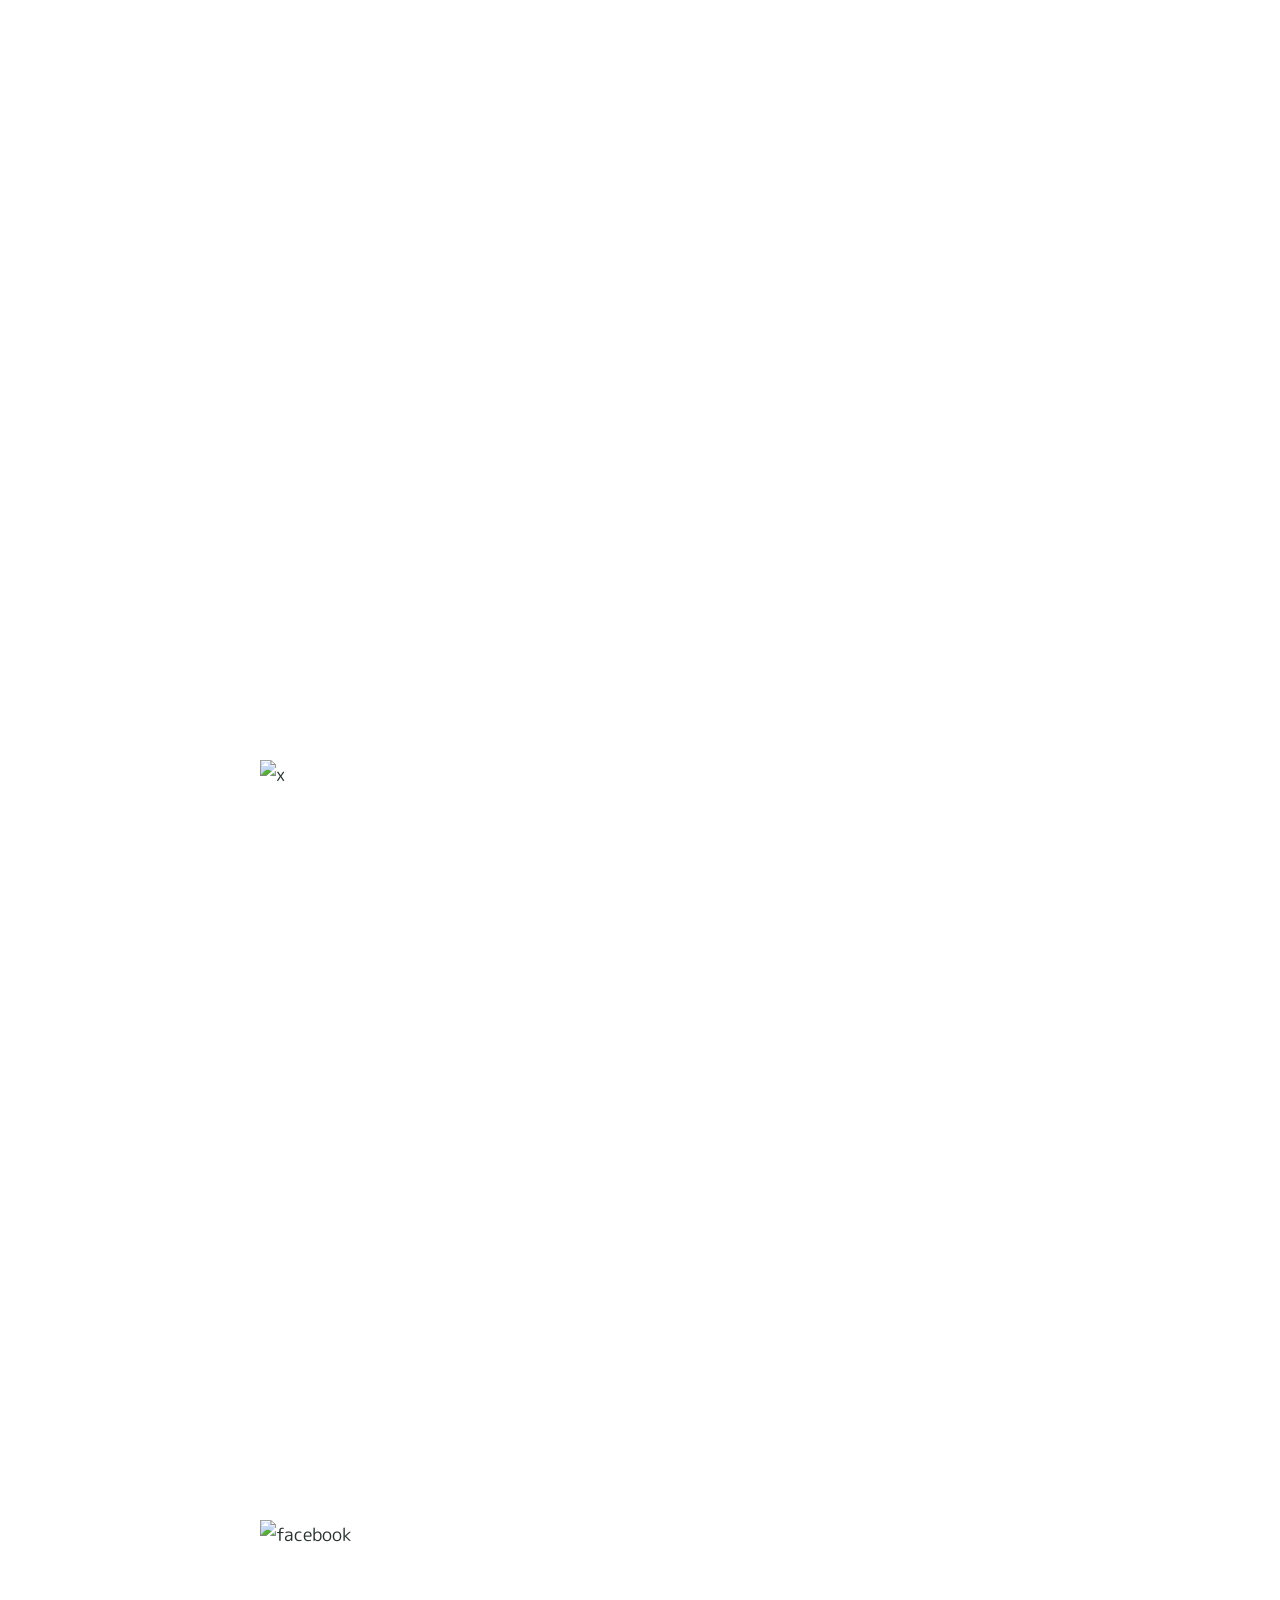
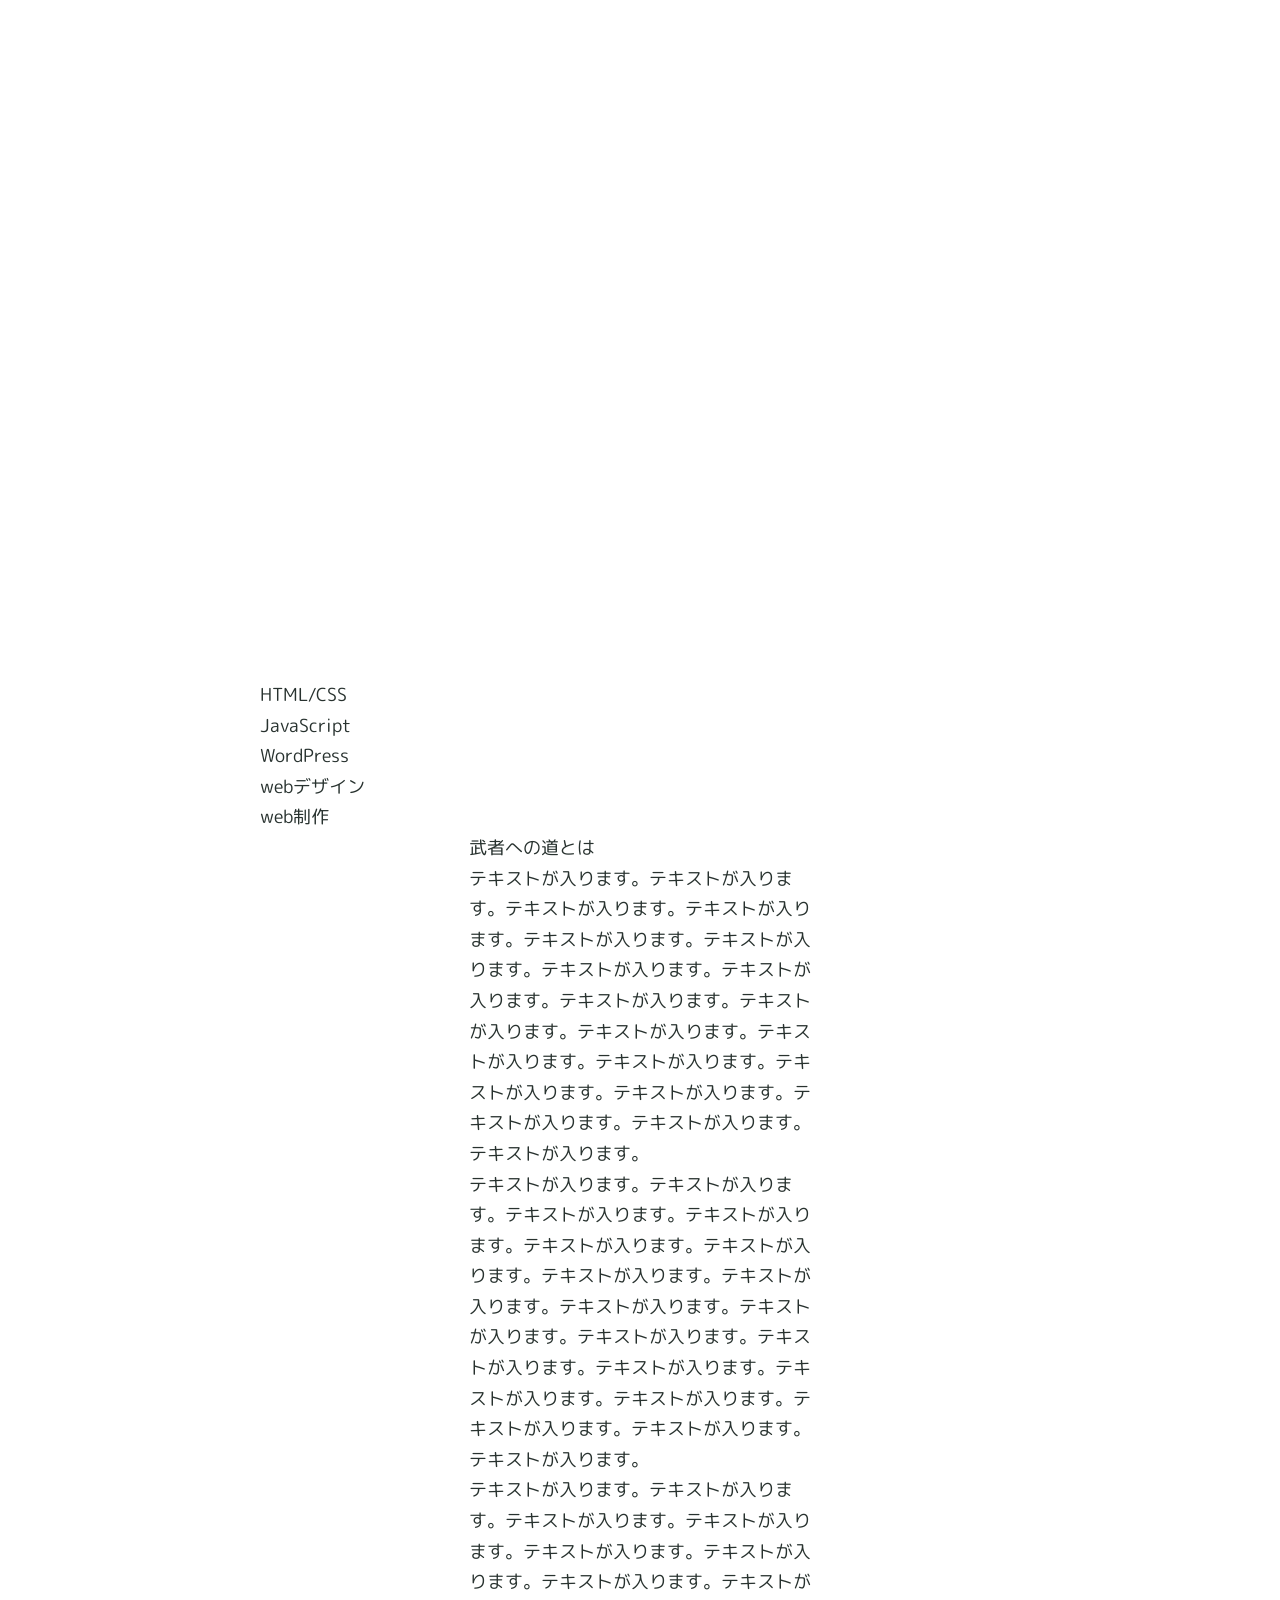
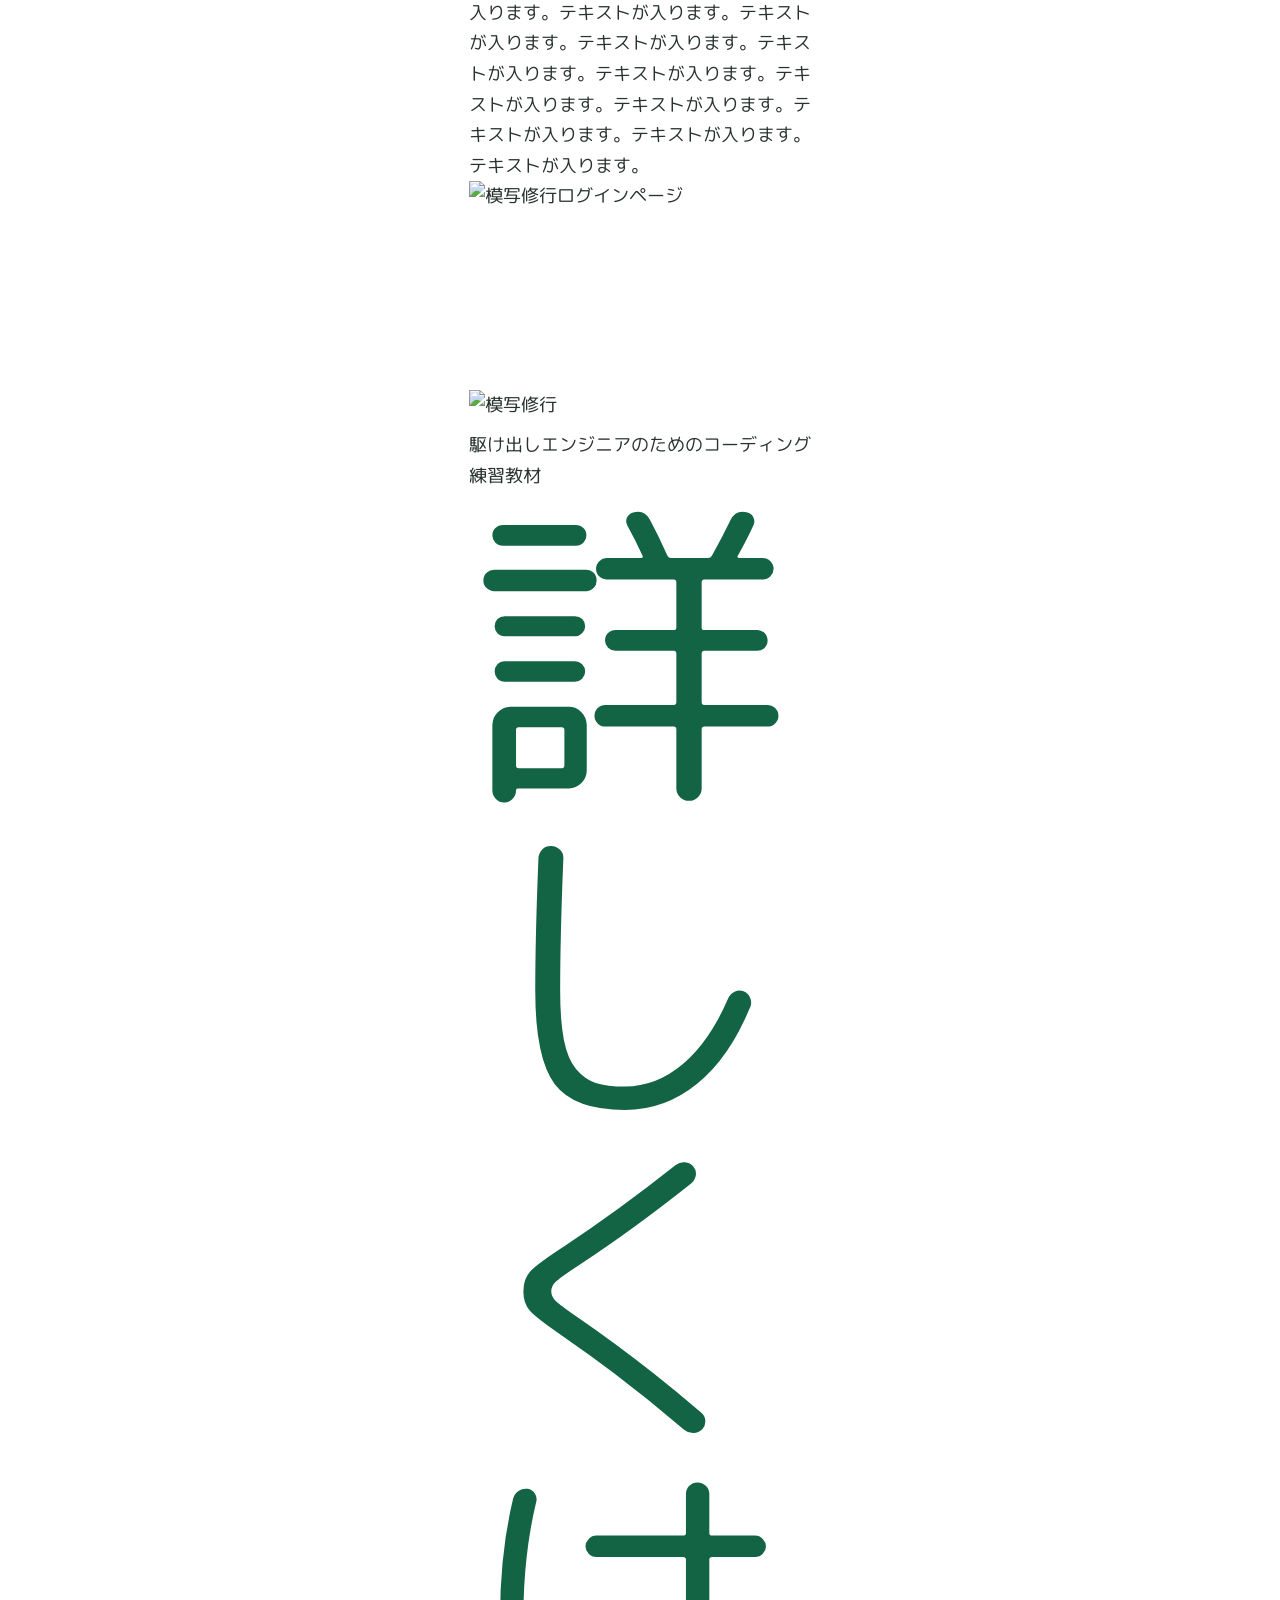
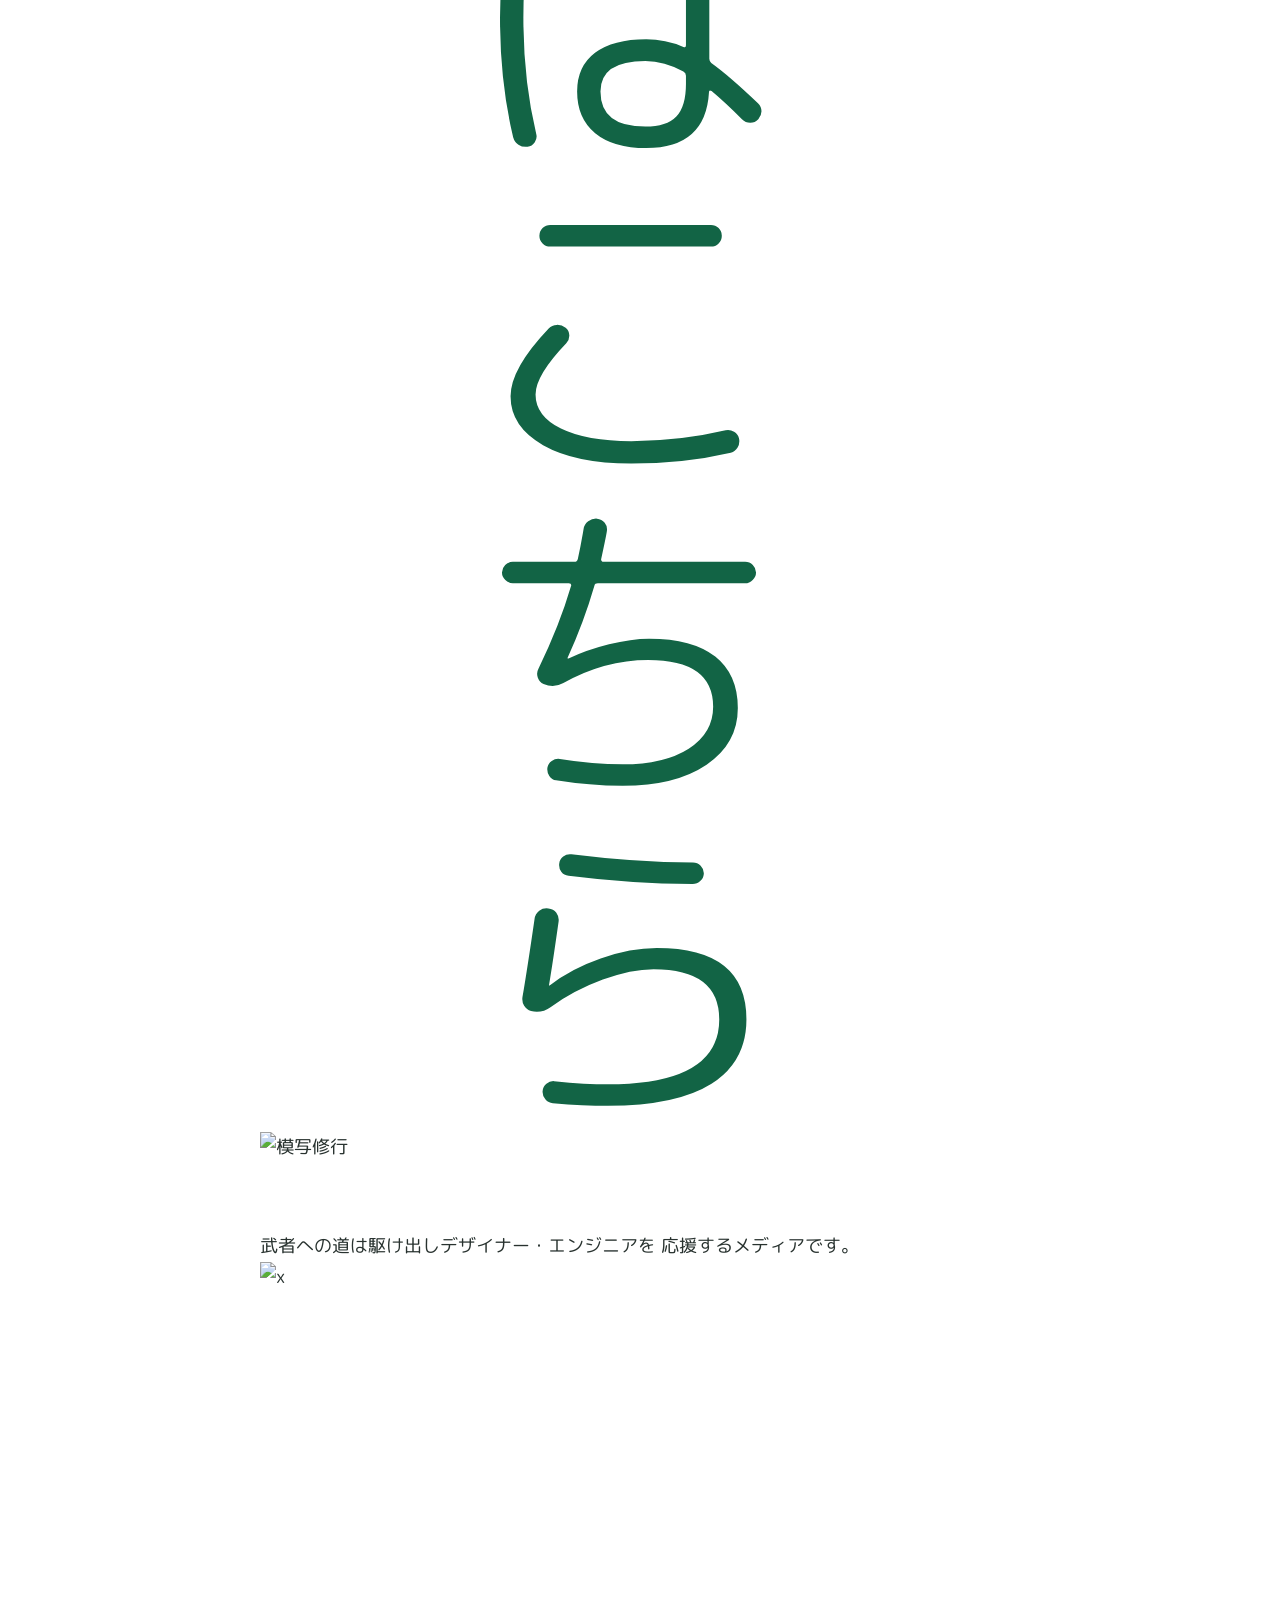
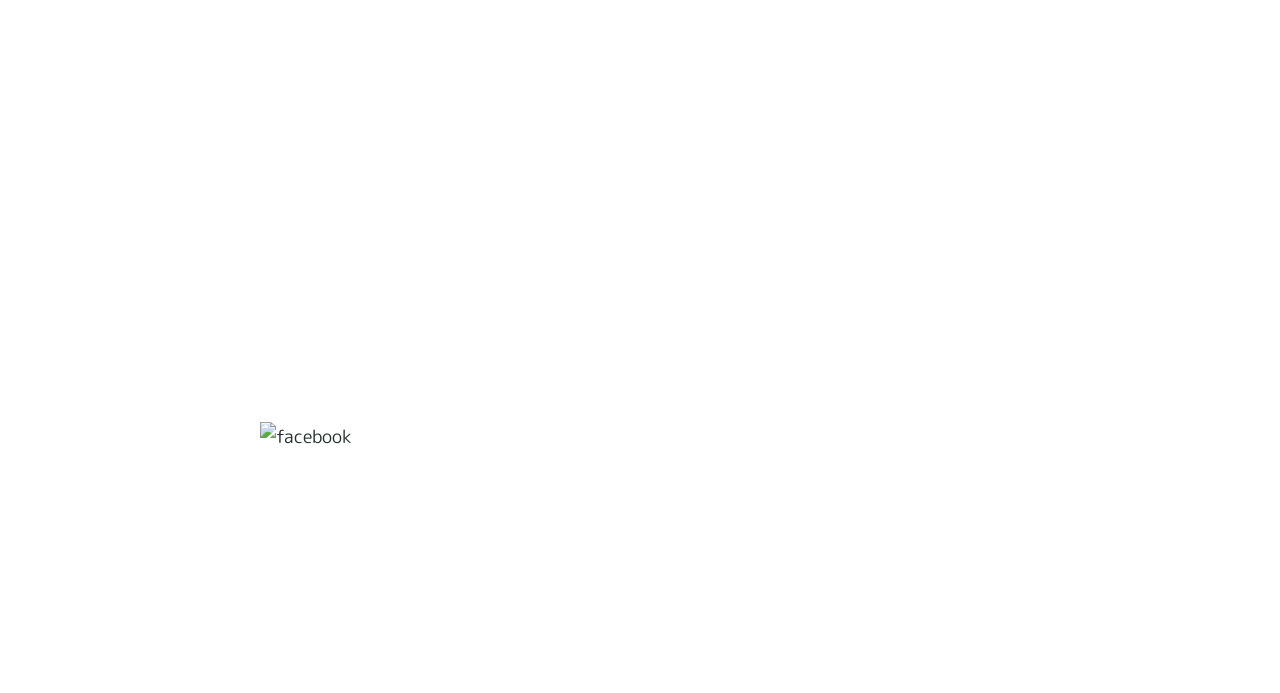
==== author.html @ 2066a165 "トップページHTMLまで" ====
<!doctype html>
<html lang="ja">
  <head>
    <meta charset="utf-8" />
    <meta name="viewport" content="width=device-width,initial-scale=1" />
    <title>山頂ジャーナル - Summit Journal -</title>
    <meta name="description" content="山頂ジャーナル - Summit Journal -" />
    <meta name="format-detection" content="telephone=no" />

    <!-- favicon/webclipicon -->
    <link rel="icon" href="img/favicon.ico" />
    <link rel="apple-touch-icon" href="img/webclip.png" />

    <!-- ogp -->
    <meta property="og:site_name" content="山頂ジャーナル" />
    <meta property="og:url" content="https://www.example.com" />
    <meta property="og:type" content="website or article" />
    <meta property="og:title" content="山頂ジャーナル" />
    <meta property="og:description" content="山頂ジャーナル - Summit Journal -" />
    <meta property="og:image" content="img/ogp.png" />
    <meta property="og:locale" content="ja_JP" />
    <meta name="twitter:card" content="summary_large_image" />
    <meta name="twitter:description" content="山頂ジャーナル - Summit Journal -" />
    <meta name="twitter:image:src" content="img/ogp.png" />

    <!-- font -->
    <link rel="preconnect" href="https://fonts.googleapis.com" />
    <link rel="preconnect" href="https://fonts.gstatic.com" crossorigin />
    <link href="https://fonts.googleapis.com/css2?family=M+PLUS+Rounded+1c:wght@400;700&display=swap" rel="stylesheet" />

    <!-- css -->
    <link rel="stylesheet" href="css/reset.css" />
    <link rel="stylesheet" href="css/style.css" />

    <!-- js -->
    <script src="js/main.js" defer></script>
  </head>
  <body>
    <!-- header -->
    <header class="l-header">
      <div class="l-header-head l-container">
        <p class="l-header-logo">
          <a href="index.html">
            <picture>
              <!-- pc -->
              <source media="(min-width: 768px)" srcset="img/logo-pc.png" />
              <!-- sp -->
              <img src="img/logo-sp.png" alt="模写修行" width="180" height="28" decoding="async" />
            </picture>
            <span class="u-visually-hidden">模写修行</span>
          </a>
        </p>

        <ul class="c-sns">
          <li class="c-sns-icon">
            <a href="https://x.com" target="_blank" rel="noreferrer noopener"><img src="img/icon-sns-x.svg" alt="x" width="32" height="32" decoding="async" /></a>
          </li>
          <li class="c-sns-icon">
            <a href="https://www.facebook.com" target="_blank" rel="noreferrer noopener"><img src="img/icon-sns-facebook.svg" alt="facebook" width="32" height="32" decoding="async" /></a>
          </li>
        </ul>
      </div>

      <nav class="l-header-nav">
        <ul class="l-header-nav-list l-container">
          <li class="l-header-nav-item"><a href="archive.html">HTML/CSS</a></li>
          <li class="l-header-nav-item"><a href="archive.html">JavaScript</a></li>
          <li class="l-header-nav-item"><a href="archive.html">WordPress</a></li>
          <li class="l-header-nav-item"><a href="archive.html">webデザイン</a></li>
          <li class="l-header-nav-item"><a href="archive.html">web制作</a></li>
        </ul>
      </nav>
    </header>
    <!-- end header -->

    <main class="l-container-s u-ptb">
      <h1 class="c-title-level1">武者への道とは</h1>
      <div class="about-content">
        <p>テキストが入ります。テキストが入ります。テキストが入ります。テキストが入ります。テキストが入ります。テキストが入ります。テキストが入ります。テキストが入ります。テキストが入ります。テキストが入ります。テキストが入ります。テキストが入ります。テキストが入ります。テキストが入ります。テキストが入ります。テキストが入ります。テキストが入ります。テキストが入ります。</p>

        <p>テキストが入ります。テキストが入ります。テキストが入ります。テキストが入ります。テキストが入ります。テキストが入ります。テキストが入ります。テキストが入ります。テキストが入ります。テキストが入ります。テキストが入ります。テキストが入ります。テキストが入ります。テキストが入ります。テキストが入ります。テキストが入ります。テキストが入ります。テキストが入ります。</p>

        <p>テキストが入ります。テキストが入ります。テキストが入ります。テキストが入ります。テキストが入ります。テキストが入ります。テキストが入ります。テキストが入ります。テキストが入ります。テキストが入ります。テキストが入ります。テキストが入ります。テキストが入ります。テキストが入ります。テキストが入ります。テキストが入ります。テキストが入ります。テキストが入ります。</p>
      </div>
    </main>
    <!-- cta -->
    <div class="c-cta">
      <div class="l-container-s c-cta-inner">
        <div class="c-cta-screenshot">
          <img src="img/cta-pc.png" alt="模写修行ログインページ" width="324" height="198" decoding="async" />
        </div>
        <div class="c-cta-body">
          <div class="c-cta-logo">
            <img src="img/cta-logo.png" alt="模写修行" width="324" height="38" decoding="async" />
          </div>
          <p class="c-cta-copy">駆け出しエンジニアのためのコーディング練習教材</p>
          <div class="c-cta-button">
            <a href="" class="c-button c-button--white">詳しくはこちら</a>
          </div>
        </div>
      </div>
    </div>
    <!-- end cta -->

    <!-- footer -->
    <footer class="l-footer">
      <div class="l-container">
        <div class="l-footer-body">
          <div class="l-footer-info">
            <div class="l-footer-logo">
              <a href="index.html"><img src="img/logo-footer.png" alt="模写修行" width="320" height="42" decoding="async" /></a>
            </div>
            <p class="l-footer-description">
              <span>武者への道は駆け出しデザイナー・エンジニアを</span>
              <span>応援するメディアです。</span>
            </p>

            <ul class="c-sns">
              <li class="c-sns-icon">
                <a href="https://x.com" target="_blank" rel="noreferrer noopener"><img src="img/icon-sns-x.svg" alt="x" width="32" height="32" decoding="async" /></a>
              </li>
              <li class="c-sns-icon">
                <a href="https://www.facebook.com" target="_blank" rel="noreferrer noopener"><img src="img/icon-sns-facebook.svg" alt="facebook" width="32" height="32" decoding="async" /></a>
              </li>
            </ul>
          </div>

          <ul class="l-footer-list">
            <li class="l-footer-item"><a href="about.html">武者への道とは</a></li>
            <li class="l-footer-item"><a href="company.html">会社概要</a></li>
            <li class="l-footer-item"><a href="privacy.html">プライバシーポリシー</a></li>
            <li class="l-footer-item"><a href="contact.html">お問い合わせ</a></li>
          </ul>
        </div>
        <small class="l-footer-copyright">&copy; 2025 Road to MUSHA inc.</small>
      </div>
    </footer>
  </body>
</html>
---- css/style.css ----
@charset "UTF-8";
/*!
global > color
------------------------------
*/
:root {
  --color-base-text: #28322f;
  --color-black: #131313;
  --color-white: #f1f1f1;
  --color-primary: #126445;
  --color-primary-light: #a8c7bc;
  --color-primary-dark: #075538;
  --color-accordion: #d3e9e1;
  --color-gray: #fafafa;
  --color-placeholder: #a3a3a3;
}

/*!
global > font
------------------------------
*/
:root {
  --font-family: "M PLUS Rounded 1c", sans-serif;
}

/*!
foundation > reset
------------------------------
*/
html {
  color: #000;
  background: #fff;
}

body,
div,
dl,
dt,
dd,
ul,
ol,
li,
h1,
h2,
h3,
h4,
h5,
h6,
pre,
code,
form,
fieldset,
legend,
input,
textarea,
p,
blockquote,
th,
td {
  margin: 0;
  padding: 0;
}

table {
  border-collapse: collapse;
  border-spacing: 0;
  width: 100%;
}

fieldset,
img {
  border: 0;
}

address,
caption,
cite,
code,
dfn,
em,
strong,
th,
var {
  font-style: normal;
  font-weight: inherit;
}

ol,
ul {
  list-style: none;
}

caption,
th {
  text-align: left;
}

h1,
h2,
h3,
h4,
h5,
h6 {
  font-size: 100%;
  font-weight: inherit;
}

q:before,
q:after {
  content: "";
}

abbr,
acronym {
  border: 0;
  font-variant: normal;
}

input,
textarea,
select,
button {
  color: inherit;
  font-family: inherit;
  font-size: inherit;
  font-weight: inherit;
  line-height: inherit;
  font-size: 100%;
  border-radius: 0;
  border: none;
  -moz-appearance: none;
       appearance: none;
  -webkit-appearance: none;
  background-color: inherit;
}

textarea {
  resize: vertical;
  display: block;
}

select {
  cursor: pointer;
}

button {
  padding: 0;
  cursor: pointer;
}

legend {
  color: inherit;
}

tbody {
  -webkit-text-size-adjust: 100%;
}

main {
  display: block;
}

a {
  text-decoration: none;
  color: inherit;
}

img,
svg {
  width: 100%;
  height: auto;
  display: block;
}

dialog {
  max-width: 100%;
  max-height: 100%;
  padding: 0;
  color: inherit;
  border: none;
  margin: 0;
  padding: 0;
}

summary {
  display: block;
}

summary::-webkit-details-marker {
  display: none;
}

iframe {
  vertical-align: bottom;
}

* {
  -webkit-font-smoothing: antialiased;
  -moz-osx-font-smoothing: grayscale;
  -webkit-box-sizing: border-box;
          box-sizing: border-box;
}

*::before,
*::after {
  -webkit-box-sizing: border-box;
          box-sizing: border-box;
}

/*!
foundation > base
------------------------------
*/
:root {
  --width-content-s: 342px;
  --width-content: 760px;
}

body {
  line-height: 1.7;
  font-size: 16px;
  font-family: var(--font-family);
  color: var(--color-base-text);
  font-weight: 400;
}
@media screen and (min-width: 768px) {
  body {
    font-size: 18px;
  }
}

/*!
utility > utility
------------------------------
*/
/* 非表示 */
.u-visually-hidden {
  position: absolute !important;
  white-space: nowrap !important;
  width: 1px !important;
  height: 1px !important;
  overflow: hidden !important;
  border: 0 !important;
  padding: 0 !important;
  clip: rect(0 0 0 0) !important;
  clip-path: inset(50%) !important;
  margin: -1px !important;
}

/*!
component > button
------------------------------
*/
.c-button {
  --font-size: 18rem;
  --gap: 14rem;
  font-family: var(--font-family-en);
  line-height: 1;
  font-size: var(--font-size);
  color: var(--color-primary);
  display: -webkit-inline-box;
  display: -ms-inline-flexbox;
  display: inline-flex;
  -webkit-box-align: center;
      -ms-flex-align: center;
          align-items: center;
  gap: var(--gap);
}
@media screen and (min-width: 768px) {
  .c-button {
    font-size: 20rem;
    gap: 24rem;
  }
}

/*!
component > title
------------------------------
*/
.c-title {
  grid-template-columns: 10rem 1fr;
  gap: 14rem 18rem;
  display: inline-grid;
}
.c-title::before {
  content: "";
  display: block;
  width: 10rem;
  aspect-ratio: 1/1;
  background-color: var(--color-primary);
  border-radius: 50%;
  grid-column: 1/2;
  grid-row: 1/2;
  align-self: center;
}
@media screen and (min-width: 768px) {
  .c-title {
    grid-template-columns: 10rem auto auto;
    gap: 14rem;
    -webkit-box-align: end;
        -ms-flex-align: end;
            align-items: end;
  }
}

.c-title--white::before {
  background-color: var(--color-white);
}

.c-title-en {
  font-family: var(--font-family-en);
  font-size: 40rem;
  color: var(--color-font-base);
  line-height: 1;
  font-weight: 400;
  grid-column: 2/3;
  grid-row: 1/2;
}
@media screen and (min-width: 768px) {
  .c-title-en {
    font-size: 50rem;
    margin-left: 10rem;
  }
}

.c-title-en--white {
  color: var(--color-white);
}

.c-title-ja {
  font-size: 14rem;
  color: var(--color-font-light);
  line-height: 1;
  grid-column: 2/3;
  grid-row: 2/3;
}
@media screen and (min-width: 768px) {
  .c-title-ja {
    grid-column: 3/4;
    grid-row: 1/2;
  }
}

.c-title-ja--white {
  color: var(--color-white);
}

.c-title-small {
  font-family: var(--font-family-en);
  font-size: 16rem;
  color: var(--color-font-base);
  line-height: 1;
  display: grid;
  grid-template-columns: 6rem 1fr;
  gap: 10rem;
  letter-spacing: 0.075em;
  -webkit-box-align: center;
      -ms-flex-align: center;
          align-items: center;
}
@media screen and (min-width: 768px) {
  .c-title-small {
    font-size: 20rem;
    gap: 14rem;
  }
}
.c-title-small::before {
  content: "";
  display: block;
  width: 6rem;
  aspect-ratio: 1/1;
  background-color: var(--color-primary);
  border-radius: 50%;
}

/*!
component > form
------------------------------
*/
.c-form-required {
  display: inline-block;
  font-size: 13rem;
  background-color: var(--color-red);
  color: var(--color-white);
  padding: 2rem 8rem;
  border-radius: 7rem;
}

.c-form-text {
  padding: 12rem 8rem;
  border-radius: 8rem;
  background-color: var(--color-bg-extra-light);
  width: 100%;
}
.c-form-text::-webkit-input-placeholder {
  color: var(--color-font-light);
}
.c-form-text::-moz-placeholder {
  color: var(--color-font-light);
}
.c-form-text:-ms-input-placeholder {
  color: var(--color-font-light);
}
.c-form-text::-ms-input-placeholder {
  color: var(--color-font-light);
}
.c-form-text::placeholder {
  color: var(--color-font-light);
}
.c-form-text:focus {
  outline: 1px solid var(--color-primary);
}

.c-form-text--textarea {
  min-height: 200rem;
  field-sizing: content;
}

.c-form-button {
  font-size: 18rem;
  line-height: 1;
  color: var(--color-white);
  background-color: var(--color-primary);
  padding: 13rem 39rem;
  border-radius: 100vh;
  -webkit-transition: background-color 0.3s, color 0.3s;
  transition: background-color 0.3s, color 0.3s;
  border: 1rem solid var(--color-primary);
}
@media (any-hover: hover) {
  .c-form-button:hover {
    color: var(--color-primary);
    background-color: var(--color-white);
  }
}

/*!
layout > container
------------------------------
*/
.l-container-s {
  width: min(90%, var(--width-content-s));
  margin-inline: auto;
}

.l-container {
  width: min(90%, var(--width-content));
  margin-inline: auto;
}

/*!
layout > header
------------------------------
*/
/*!
layout > footer
------------------------------
*//*# sourceMappingURL=style.css.map */
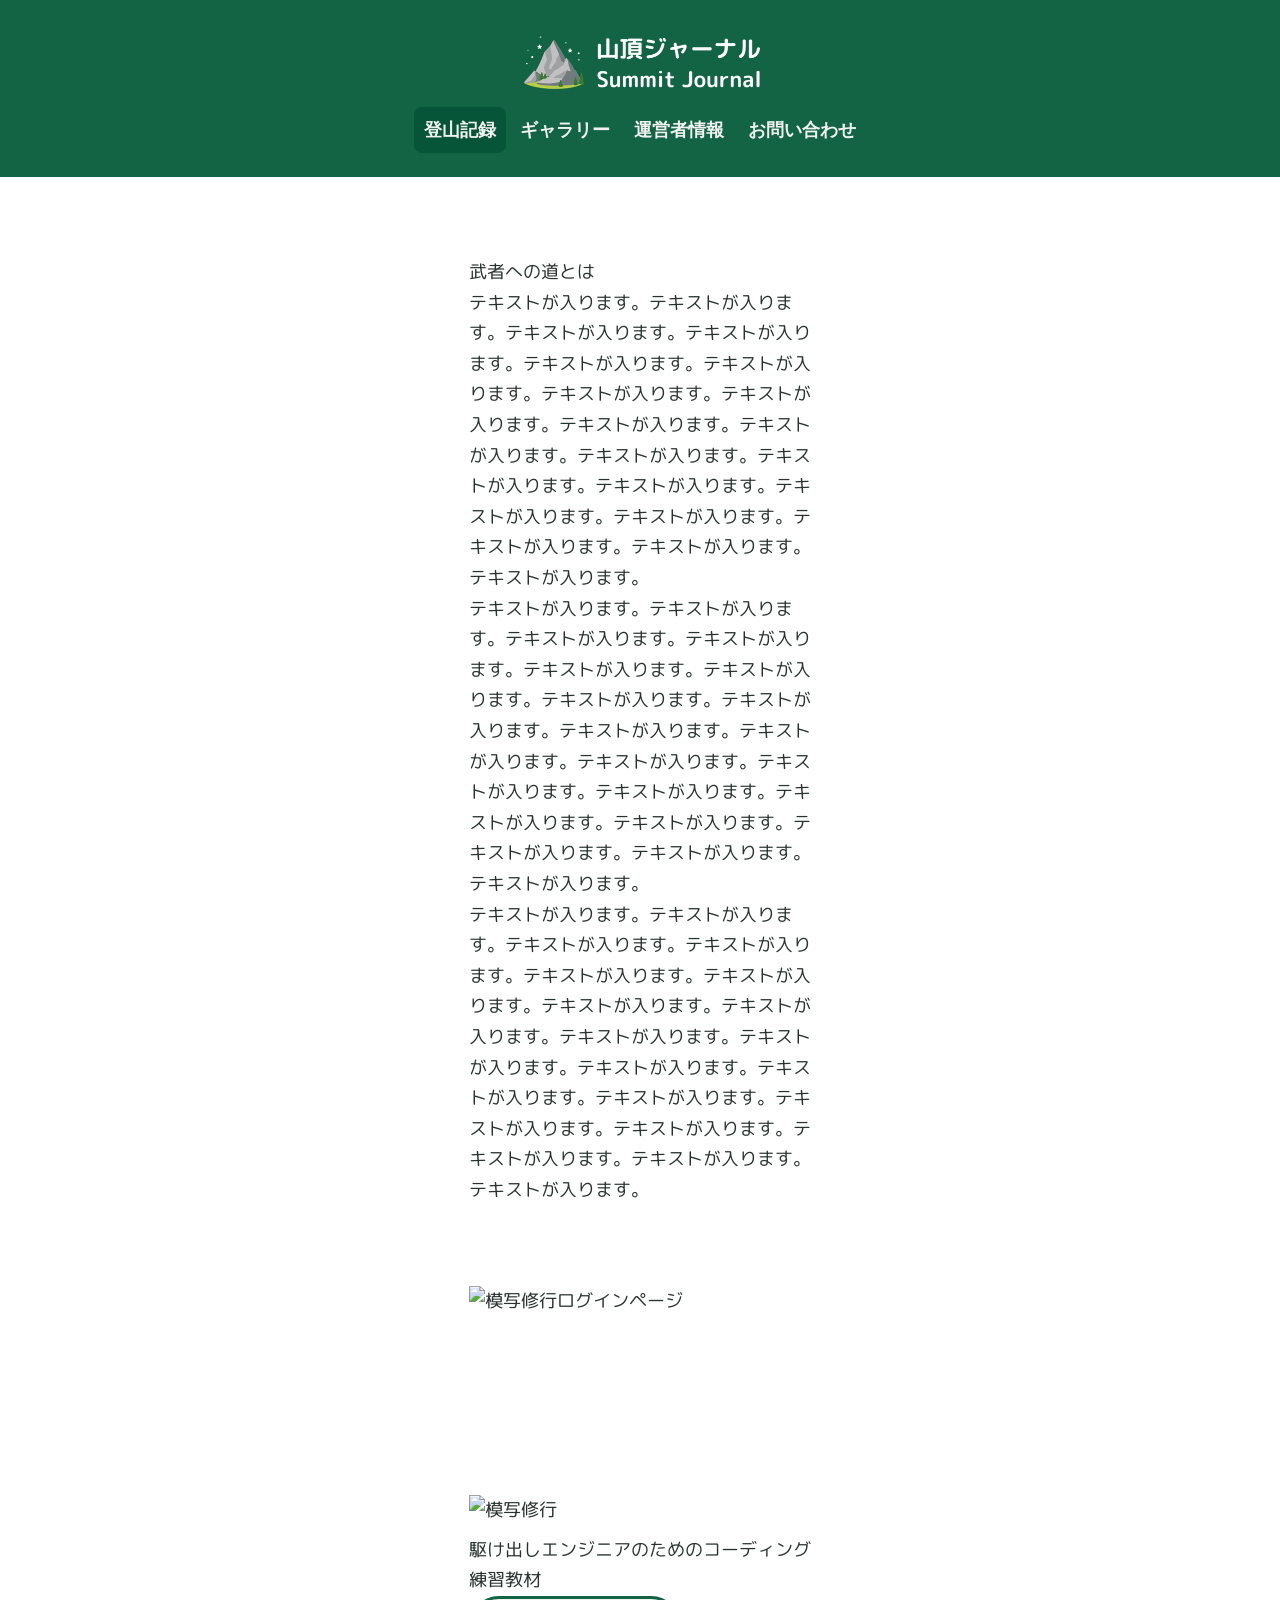
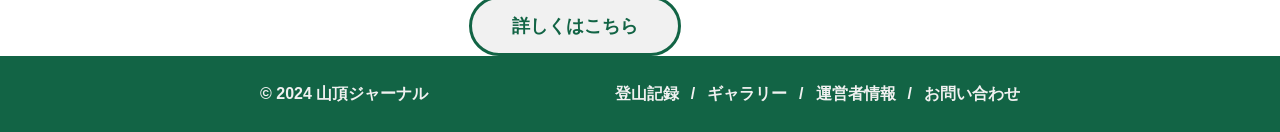
==== commit 124aae7f: "footer作成" ====
--- a/author.html
+++ b/author.html
@@ -38,40 +38,23 @@
   <body>
     <!-- header -->
     <header class="l-header">
-      <div class="l-header-head l-container">
-        <p class="l-header-logo">
+      <div class="l-container">
+        <h1 class="l-header-logo">
           <a href="index.html">
-            <picture>
-              <!-- pc -->
-              <source media="(min-width: 768px)" srcset="img/logo-pc.png" />
-              <!-- sp -->
-              <img src="img/logo-sp.png" alt="模写修行" width="180" height="28" decoding="async" />
-            </picture>
-            <span class="u-visually-hidden">模写修行</span>
+            <img src="img/logo.png" alt="山頂ジャーナル" width="240" height="59" decoding="async" />
+            <span class="u-visually-hidden">山頂ジャーナル</span>
           </a>
-        </p>
-
-        <ul class="c-sns">
-          <li class="c-sns-icon">
-            <a href="https://x.com" target="_blank" rel="noreferrer noopener"><img src="img/icon-sns-x.svg" alt="x" width="32" height="32" decoding="async" /></a>
-          </li>
-          <li class="c-sns-icon">
-            <a href="https://www.facebook.com" target="_blank" rel="noreferrer noopener"><img src="img/icon-sns-facebook.svg" alt="facebook" width="32" height="32" decoding="async" /></a>
-          </li>
-        </ul>
+        </h1>
       </div>
-
-      <nav class="l-header-nav">
-        <ul class="l-header-nav-list l-container">
-          <li class="l-header-nav-item"><a href="archive.html">HTML/CSS</a></li>
-          <li class="l-header-nav-item"><a href="archive.html">JavaScript</a></li>
-          <li class="l-header-nav-item"><a href="archive.html">WordPress</a></li>
-          <li class="l-header-nav-item"><a href="archive.html">webデザイン</a></li>
-          <li class="l-header-nav-item"><a href="archive.html">web制作</a></li>
+      <nav class="l-header-nav" aria-label="ヘッダーナビゲーション">
+        <ul class="l-header-nav-list">
+          <li class="l-header-nav-item l-header-nav-item--current"><a href="index.html">登山記録</a></li>
+          <li class="l-header-nav-item"><a href="gallery.html">ギャラリー</a></li>
+          <li class="l-header-nav-item"><a href="author.html">運営者情報</a></li>
+          <li class="l-header-nav-item"><a href="contact.html">お問い合わせ</a></li>
         </ul>
       </nav>
     </header>
-    <!-- end header -->
 
     <main class="l-container-s u-ptb">
       <h1 class="c-title-level1">武者への道とは</h1>
@@ -104,35 +87,14 @@
 
     <!-- footer -->
     <footer class="l-footer">
-      <div class="l-container">
-        <div class="l-footer-body">
-          <div class="l-footer-info">
-            <div class="l-footer-logo">
-              <a href="index.html"><img src="img/logo-footer.png" alt="模写修行" width="320" height="42" decoding="async" /></a>
-            </div>
-            <p class="l-footer-description">
-              <span>武者への道は駆け出しデザイナー・エンジニアを</span>
-              <span>応援するメディアです。</span>
-            </p>
-
-            <ul class="c-sns">
-              <li class="c-sns-icon">
-                <a href="https://x.com" target="_blank" rel="noreferrer noopener"><img src="img/icon-sns-x.svg" alt="x" width="32" height="32" decoding="async" /></a>
-              </li>
-              <li class="c-sns-icon">
-                <a href="https://www.facebook.com" target="_blank" rel="noreferrer noopener"><img src="img/icon-sns-facebook.svg" alt="facebook" width="32" height="32" decoding="async" /></a>
-              </li>
-            </ul>
-          </div>
-
-          <ul class="l-footer-list">
-            <li class="l-footer-item"><a href="about.html">武者への道とは</a></li>
-            <li class="l-footer-item"><a href="company.html">会社概要</a></li>
-            <li class="l-footer-item"><a href="privacy.html">プライバシーポリシー</a></li>
-            <li class="l-footer-item"><a href="contact.html">お問い合わせ</a></li>
-          </ul>
-        </div>
-        <small class="l-footer-copyright">&copy; 2025 Road to MUSHA inc.</small>
+      <div class="l-container l-footer-inner">
+        <ul class="l-footer-list">
+          <li class="l-footer-item"><a href="index.html">登山記録</a></li>
+          <li class="l-footer-item"><a href="gallery.html">ギャラリー</a></li>
+          <li class="l-footer-item"><a href="author.html">運営者情報</a></li>
+          <li class="l-footer-item"><a href="contact.html">お問い合わせ</a></li>
+        </ul>
+        <small class="l-footer-copyright">&copy; 2024 山頂ジャーナル</small>
       </div>
     </footer>
   </body>
--- a/css/style.css
+++ b/css/style.css
@@ -1,4 +1,3 @@
-@charset "UTF-8";
 /*!
 global > color
 ------------------------------
@@ -16,199 +15,7 @@
 }
 
 /*!
-global > font
-------------------------------
-*/
-:root {
-  --font-family: "M PLUS Rounded 1c", sans-serif;
-}
-
-/*!
-foundation > reset
-------------------------------
-*/
-html {
-  color: #000;
-  background: #fff;
-}
-
-body,
-div,
-dl,
-dt,
-dd,
-ul,
-ol,
-li,
-h1,
-h2,
-h3,
-h4,
-h5,
-h6,
-pre,
-code,
-form,
-fieldset,
-legend,
-input,
-textarea,
-p,
-blockquote,
-th,
-td {
-  margin: 0;
-  padding: 0;
-}
-
-table {
-  border-collapse: collapse;
-  border-spacing: 0;
-  width: 100%;
-}
-
-fieldset,
-img {
-  border: 0;
-}
-
-address,
-caption,
-cite,
-code,
-dfn,
-em,
-strong,
-th,
-var {
-  font-style: normal;
-  font-weight: inherit;
-}
-
-ol,
-ul {
-  list-style: none;
-}
-
-caption,
-th {
-  text-align: left;
-}
-
-h1,
-h2,
-h3,
-h4,
-h5,
-h6 {
-  font-size: 100%;
-  font-weight: inherit;
-}
-
-q:before,
-q:after {
-  content: "";
-}
-
-abbr,
-acronym {
-  border: 0;
-  font-variant: normal;
-}
-
-input,
-textarea,
-select,
-button {
-  color: inherit;
-  font-family: inherit;
-  font-size: inherit;
-  font-weight: inherit;
-  line-height: inherit;
-  font-size: 100%;
-  border-radius: 0;
-  border: none;
-  -moz-appearance: none;
-       appearance: none;
-  -webkit-appearance: none;
-  background-color: inherit;
-}
-
-textarea {
-  resize: vertical;
-  display: block;
-}
-
-select {
-  cursor: pointer;
-}
-
-button {
-  padding: 0;
-  cursor: pointer;
-}
-
-legend {
-  color: inherit;
-}
-
-tbody {
-  -webkit-text-size-adjust: 100%;
-}
-
-main {
-  display: block;
-}
-
-a {
-  text-decoration: none;
-  color: inherit;
-}
-
-img,
-svg {
-  width: 100%;
-  height: auto;
-  display: block;
-}
-
-dialog {
-  max-width: 100%;
-  max-height: 100%;
-  padding: 0;
-  color: inherit;
-  border: none;
-  margin: 0;
-  padding: 0;
-}
-
-summary {
-  display: block;
-}
-
-summary::-webkit-details-marker {
-  display: none;
-}
-
-iframe {
-  vertical-align: bottom;
-}
-
-* {
-  -webkit-font-smoothing: antialiased;
-  -moz-osx-font-smoothing: grayscale;
-  -webkit-box-sizing: border-box;
-          box-sizing: border-box;
-}
-
-*::before,
-*::after {
-  -webkit-box-sizing: border-box;
-          box-sizing: border-box;
-}
-
-/*!
-foundation > base
+global > content-width
 ------------------------------
 */
 :root {
@@ -216,6 +23,26 @@
   --width-content: 760px;
 }
 
+/*!
+global > font
+------------------------------
+*/
+:root {
+  --font-family: "M PLUS Rounded 1c", sans-serif;
+}
+
+/*!
+global > z-index
+------------------------------
+*/
+:root {
+  --z-index-default: 1;
+}
+
+/*!
+foundation > base
+------------------------------
+*/
 body {
   line-height: 1.7;
   font-size: 16px;
@@ -230,10 +57,9 @@
 }
 
 /*!
-utility > utility
-------------------------------
-*/
-/* 非表示 */
+utility
+------------------------------
+*/
 .u-visually-hidden {
   position: absolute !important;
   white-space: nowrap !important;
@@ -247,30 +73,41 @@
   margin: -1px !important;
 }
 
+.u-ptb {
+  padding: 64px 0;
+}
+
+@media screen and (min-width: 768px) {
+  .u-ptb {
+    padding: 80px 0;
+  }
+}
+
+/* .u-mt40 {
+  margin-top: 40px;
+} */
+
 /*!
 component > button
 ------------------------------
 */
 .c-button {
-  --font-size: 18rem;
-  --gap: 14rem;
-  font-family: var(--font-family-en);
-  line-height: 1;
-  font-size: var(--font-size);
+  padding: 12px 40px;
+  background-color: var(--color-white);
   color: var(--color-primary);
-  display: -webkit-inline-box;
-  display: -ms-inline-flexbox;
-  display: inline-flex;
-  -webkit-box-align: center;
-      -ms-flex-align: center;
-          align-items: center;
-  gap: var(--gap);
-}
-@media screen and (min-width: 768px) {
-  .c-button {
-    font-size: 20rem;
-    gap: 24rem;
-  }
+  border: 3px solid currentColor;
+  font-weight: bold;
+  border-radius: 100vh;
+  display: inline-block;
+}
+
+.c-button-link {
+}
+
+.c-button--contact {
+  background-color: var(--color-primary);
+  color: var(--color-white);
+  border: 3px solid var(--color-primary);
 }
 
 /*!
@@ -278,161 +115,89 @@
 ------------------------------
 */
 .c-title {
-  grid-template-columns: 10rem 1fr;
-  gap: 14rem 18rem;
-  display: inline-grid;
-}
-.c-title::before {
-  content: "";
-  display: block;
-  width: 10rem;
-  aspect-ratio: 1/1;
-  background-color: var(--color-primary);
-  border-radius: 50%;
-  grid-column: 1/2;
-  grid-row: 1/2;
-  align-self: center;
-}
+  font-size: 26px;
+  font-weight: bold;
+  line-height: 1.6;
+  color: var(--color-base-text);
+  text-align: center;
+}
+
 @media screen and (min-width: 768px) {
   .c-title {
-    grid-template-columns: 10rem auto auto;
-    gap: 14rem;
-    -webkit-box-align: end;
-        -ms-flex-align: end;
-            align-items: end;
-  }
-}
-
-.c-title--white::before {
-  background-color: var(--color-white);
-}
-
-.c-title-en {
-  font-family: var(--font-family-en);
-  font-size: 40rem;
-  color: var(--color-font-base);
-  line-height: 1;
-  font-weight: 400;
-  grid-column: 2/3;
-  grid-row: 1/2;
-}
-@media screen and (min-width: 768px) {
-  .c-title-en {
-    font-size: 50rem;
-    margin-left: 10rem;
-  }
-}
-
-.c-title-en--white {
+    font-size: 34px;
+  }
+}
+
+/*!
+component > post
+------------------------------
+*/
+.c-post {
+  display: flex;
+  flex-direction: column;
+  gap: 8px;
+}
+
+.c-post-link {
+}
+
+.c-post-thumbnail {
+  position: relative;
+}
+
+.c-post-thumbnail img {
+  border-radius: 16px;
+}
+
+.c-post-date {
+  position: absolute;
+  top: 0;
+  left: 0;
+  background-color: var(--color-black);
   color: var(--color-white);
-}
-
-.c-title-ja {
-  font-size: 14rem;
-  color: var(--color-font-light);
-  line-height: 1;
-  grid-column: 2/3;
-  grid-row: 2/3;
-}
-@media screen and (min-width: 768px) {
-  .c-title-ja {
-    grid-column: 3/4;
-    grid-row: 1/2;
-  }
-}
-
-.c-title-ja--white {
-  color: var(--color-white);
-}
-
-.c-title-small {
-  font-family: var(--font-family-en);
-  font-size: 16rem;
-  color: var(--color-font-base);
-  line-height: 1;
-  display: grid;
-  grid-template-columns: 6rem 1fr;
-  gap: 10rem;
-  letter-spacing: 0.075em;
-  -webkit-box-align: center;
-      -ms-flex-align: center;
-          align-items: center;
-}
-@media screen and (min-width: 768px) {
-  .c-title-small {
-    font-size: 20rem;
-    gap: 14rem;
-  }
-}
-.c-title-small::before {
-  content: "";
-  display: block;
-  width: 6rem;
-  aspect-ratio: 1/1;
-  background-color: var(--color-primary);
-  border-radius: 50%;
+  font-size: 14px;
+  font-weight: bold;
+  border-radius: 16px 0 16px;
+  padding: 2px 12px;
+}
+
+.c-post-title {
+  font-size: 20px;
+  font-weight: bold;
+  line-height: 1.6;
+}
+
+@media screen and (min-width: 768px) {
+  .c-post-title {
+    font-size: 22px;
+  }
 }
 
 /*!
 component > form
 ------------------------------
 */
-.c-form-required {
-  display: inline-block;
-  font-size: 13rem;
-  background-color: var(--color-red);
-  color: var(--color-white);
-  padding: 2rem 8rem;
-  border-radius: 7rem;
-}
-
-.c-form-text {
-  padding: 12rem 8rem;
-  border-radius: 8rem;
-  background-color: var(--color-bg-extra-light);
+/* .c-form-text {
+  border: 1px solid var(--color-border);
+  padding: 8px;
+  font-size: 16px;
   width: 100%;
-}
-.c-form-text::-webkit-input-placeholder {
-  color: var(--color-font-light);
-}
-.c-form-text::-moz-placeholder {
-  color: var(--color-font-light);
-}
-.c-form-text:-ms-input-placeholder {
-  color: var(--color-font-light);
-}
-.c-form-text::-ms-input-placeholder {
-  color: var(--color-font-light);
-}
+  outline: none;
+}
+
 .c-form-text::placeholder {
-  color: var(--color-font-light);
-}
+  color: var(--color-black);
+  opacity: 0.3;
+}
+
 .c-form-text:focus {
-  outline: 1px solid var(--color-primary);
+  border-color: var(--color-focus);
 }
 
 .c-form-text--textarea {
-  min-height: 200rem;
-  field-sizing: content;
-}
-
-.c-form-button {
-  font-size: 18rem;
-  line-height: 1;
-  color: var(--color-white);
-  background-color: var(--color-primary);
-  padding: 13rem 39rem;
-  border-radius: 100vh;
-  -webkit-transition: background-color 0.3s, color 0.3s;
-  transition: background-color 0.3s, color 0.3s;
-  border: 1rem solid var(--color-primary);
-}
-@media (any-hover: hover) {
-  .c-form-button:hover {
-    color: var(--color-primary);
-    background-color: var(--color-white);
-  }
-}
+  /* textareaの高さを内容に合わせて調整 */
+/* field-sizing: content;
+} */
 
 /*!
 layout > container
@@ -449,10 +214,347 @@
 }
 
 /*!
+layout > posts
+------------------------------
+*/
+/* .l-posts {
+  display: grid;
+  grid-template-columns: repeat(1, 1fr);
+  gap: 40px 24px;
+}
+
+@media screen and (min-width: 500px) {
+  .l-posts--2columns,
+  .l-posts--3columns {
+    grid-template-columns: repeat(2, 1fr);
+  }
+}
+@media screen and (min-width: 1080px) {
+  .l-posts--3columns {
+    grid-template-columns: repeat(3, 1fr);
+  }
+} */
+
+/*!
 layout > header
 ------------------------------
 */
+
+.l-header {
+  background-color: var(--color-primary);
+  padding: 32px 8px 24px;
+}
+
+.l-header-logo {
+  width: 180px;
+  margin-inline: auto;
+}
+
+@media screen and (min-width: 768px) {
+  .l-header-logo {
+    width: 240px;
+  }
+}
+
+.l-header-nav {
+  padding-top: 16px;
+  /* headerのpadding分を打ち消して、スクロール可能な範囲を画面幅いっぱいにする */
+  margin-inline: -8px;
+}
+
+.l-header-nav-list {
+  display: flex;
+  gap: 4px;
+  overflow-x: auto;
+  /* l-containerと同じ位置に最初/最後の項目が揃うようにする余白 */
+  padding-inline: calc((100% - min(90%, var(--width-content))) / 2);
+
+  -webkit-overflow-scrolling: touch;
+  -ms-overflow-style: none;
+  scrollbar-width: none;
+}
+
+@media screen and (min-width: 500px) {
+  .l-header-nav-list {
+    justify-content: center;
+  }
+}
+
+.l-header-nav-list::-webkit-scrollbar {
+  display: none;
+}
+
+.l-header-nav-item {
+  color: var(--color-white);
+  font-weight: bold;
+  padding: 8px 10px;
+  border-radius: 8px;
+  white-space: nowrap;
+}
+
+.l-header-nav-item--current {
+  background-color: var(--color-primary-dark);
+}
+
 /*!
 layout > footer
 ------------------------------
-*//*# sourceMappingURL=style.css.map */+*/
+
+.l-footer {
+  background-color: var(--color-primary);
+  padding-block: 40px;
+  color: var(--color-white);
+  font-weight: bold;
+}
+
+@media screen and (min-width: 768px) {
+  .l-footer {
+    padding-block: 24px;
+  }
+}
+
+.l-footer-inner {
+  display: flex;
+  flex-direction: column;
+  justify-content: center;
+  gap: 24px;
+}
+
+@media screen and (min-width: 768px) {
+  .l-footer-inner {
+    display: flex;
+    flex-direction: row-reverse;
+    justify-content: space-between;
+    align-items: center;
+  }
+}
+
+.l-footer-list {
+  display: flex;
+  justify-content: center;
+  flex-wrap: wrap;
+}
+
+.l-footer-item {
+  white-space: nowrap;
+  font-size: 16px;
+}
+
+.l-footer-item:not(:last-child)::after {
+  content: "/";
+  display: inline-block;
+  margin: 0 12px;
+}
+
+.l-footer-copyright {
+  font-size: 14px;
+  text-align: center;
+}
+
+@media screen and (min-width: 768px) {
+  .l-footer-copyright {
+    font-size: 16px;
+  }
+}
+
+/*!
+page > single
+------------------------------
+*/
+.single-article {
+}
+
+.single-meta {
+  display: flex;
+  justify-content: space-between;
+  align-items: center;
+}
+
+.single-title {
+  margin-top: 8px;
+}
+
+.single-thumbnail {
+  margin-top: 16px;
+}
+
+@media screen and (min-width: 768px) {
+  .single-thumbnail {
+    margin-top: 24px;
+  }
+}
+
+.single-thumbnail img {
+  border-radius: 16px;
+}
+
+@media screen and (min-width: 768px) {
+  .single-thumbnail img {
+    border-radius: 20px;
+  }
+}
+
+.single-content {
+  margin-top: 56px;
+}
+
+@media screen and (min-width: 768px) {
+  .single-content {
+    margin-top: 64px;
+  }
+}
+
+.single-content > * {
+  margin-top: 24px;
+}
+
+.single-content h2 {
+  margin-top: 54px;
+  font-size: 18px;
+  font-weight: bold;
+  padding: 10px 8px;
+  line-height: 1.6;
+  color: var(--color-white);
+  background-color: var(--color-black);
+  border-radius: 8px;
+}
+
+@media screen and (min-width: 768px) {
+  .single-content h2 {
+    margin-top: 64px;
+    font-size: 20px;
+  }
+}
+.single-content h3 {
+  margin-top: 40px;
+  font-size: 18px;
+  font-weight: bold;
+  border-bottom: 1px solid var(--color-primary);
+  padding-bottom: 5px;
+  line-height: 1.6;
+  /* iconと横並びにするため */
+  display: flex;
+  align-items: baseline;
+  gap: 10px;
+}
+
+@media screen and (min-width: 768px) {
+  .single-content h3 {
+    font-size: 20px;
+  }
+}
+
+.single-content h3::before {
+  content: "";
+  width: 28px;
+  height: 23px;
+  display: block;
+  background-image: url(../img/icon-mosha.png);
+  background-size: contain;
+  background-position: center;
+  background-repeat: no-repeat;
+  flex-shrink: 0;
+  translate: 0 4px;
+}
+
+.single-banner {
+  display: block;
+}
+
+.single-recommend {
+  padding-bottom: 56px;
+}
+
+@media screen and (min-width: 768px) {
+  .single-recommend {
+    padding-bottom: 64px;
+  }
+}
+
+.single-recommend-title {
+  font-size: 20px;
+  font-weight: bold;
+  text-align: center;
+  /* iconを擬似要素で配置するため */
+  display: flex;
+  flex-direction: column;
+  align-items: center;
+  gap: 4px;
+}
+
+@media screen and (min-width: 768px) {
+  .single-recommend-title {
+    font-size: 22px;
+  }
+}
+
+.single-recommend-title::before {
+  content: "";
+  width: 34px;
+  height: 27px;
+  display: block;
+  background-image: url(../img/icon-mosha.png);
+  background-size: contain;
+  background-position: center;
+  background-repeat: no-repeat;
+}
+
+/*!
+page > author
+------------------------------
+*/
+
+/*!
+page > gallery
+------------------------------
+*/
+
+/*!
+page > contact
+------------------------------
+*/
+
+.contact-note {
+  margin-top: 8px;
+}
+
+.contact-form {
+  margin-top: 32px;
+  display: flex;
+  flex-direction: column;
+  gap: 24px;
+}
+
+.contact-label {
+  font-size: 16px;
+  font-weight: bold;
+}
+
+@media screen and (min-width: 768px) {
+  .contact-label {
+    translate: 0 9px;
+  }
+}
+
+.contact-item {
+  display: grid;
+  grid-template-columns: repeat(1, 1fr);
+  gap: 4px;
+}
+
+@media screen and (min-width: 768px) {
+  .contact-item {
+    grid-template-columns: 1fr calc(560 / 760 * 100%);
+    /* 一番小さい幅（問い合わせ内容）を指定 */
+    gap: 72px;
+  }
+}
+
+.contact-button-wrap {
+  text-align: center;
+}
+
+.contact-textarea {
+  height: 200px;
+}
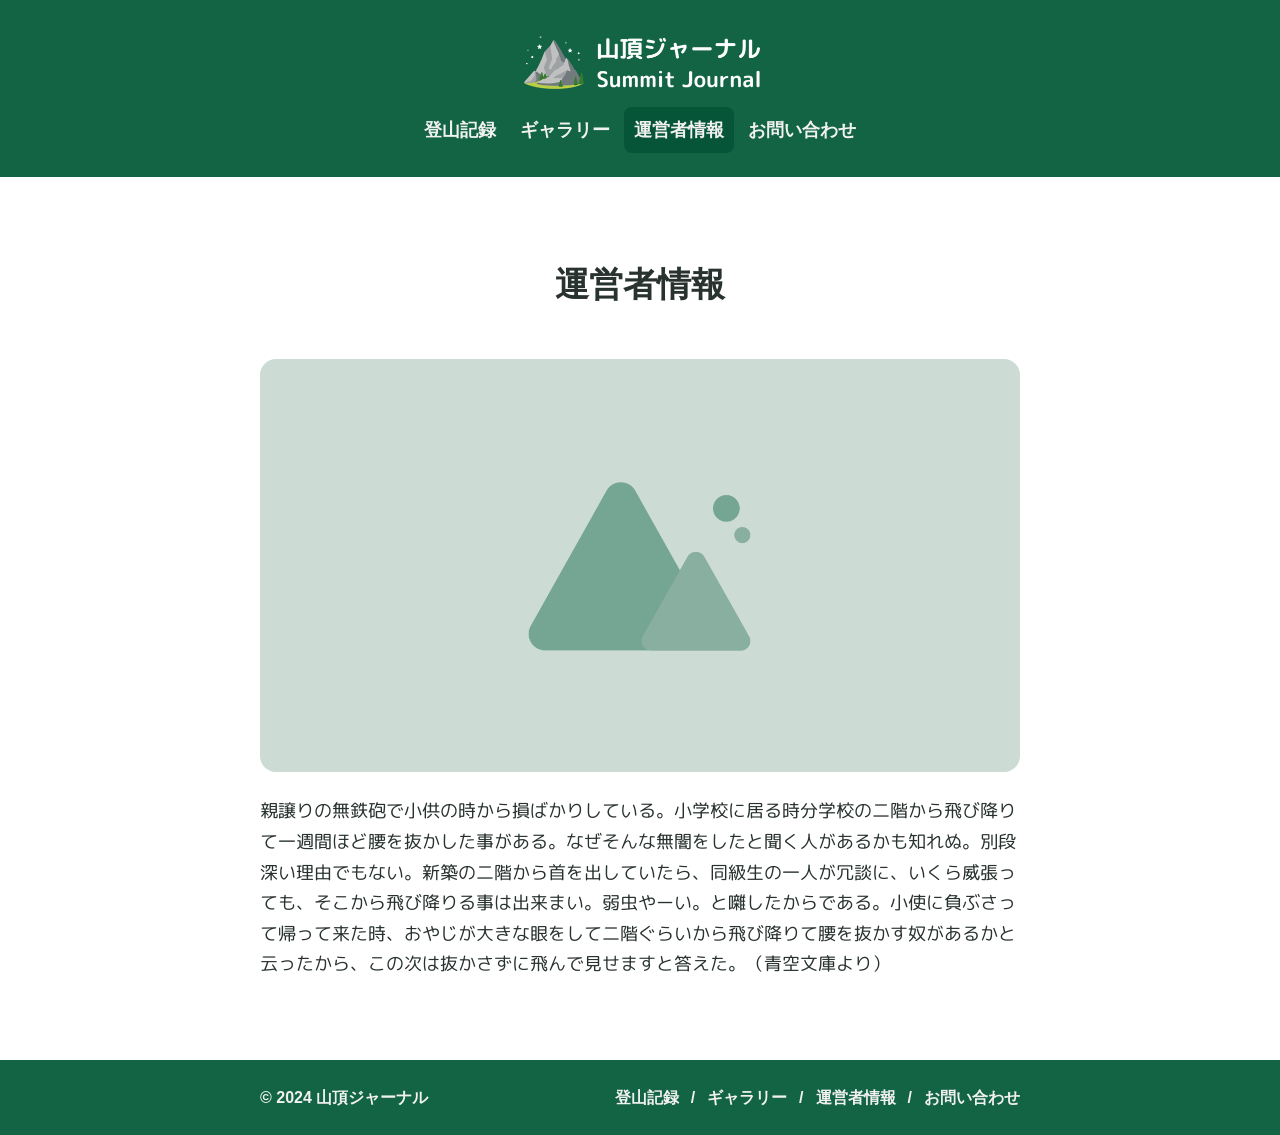
==== commit 0d402511: "authorページを作成" ====
--- a/author.html
+++ b/author.html
@@ -39,51 +39,30 @@
     <!-- header -->
     <header class="l-header">
       <div class="l-container">
-        <h1 class="l-header-logo">
+        <p class="l-header-logo">
           <a href="index.html">
             <img src="img/logo.png" alt="山頂ジャーナル" width="240" height="59" decoding="async" />
             <span class="u-visually-hidden">山頂ジャーナル</span>
           </a>
-        </h1>
+        </p>
       </div>
       <nav class="l-header-nav" aria-label="ヘッダーナビゲーション">
         <ul class="l-header-nav-list">
-          <li class="l-header-nav-item l-header-nav-item--current"><a href="index.html">登山記録</a></li>
+          <li class="l-header-nav-item"><a href="index.html">登山記録</a></li>
           <li class="l-header-nav-item"><a href="gallery.html">ギャラリー</a></li>
-          <li class="l-header-nav-item"><a href="author.html">運営者情報</a></li>
+          <li class="l-header-nav-item l-header-nav-item--current"><a href="author.html">運営者情報</a></li>
           <li class="l-header-nav-item"><a href="contact.html">お問い合わせ</a></li>
         </ul>
       </nav>
     </header>
 
-    <main class="l-container-s u-ptb">
-      <h1 class="c-title-level1">武者への道とは</h1>
-      <div class="about-content">
-        <p>テキストが入ります。テキストが入ります。テキストが入ります。テキストが入ります。テキストが入ります。テキストが入ります。テキストが入ります。テキストが入ります。テキストが入ります。テキストが入ります。テキストが入ります。テキストが入ります。テキストが入ります。テキストが入ります。テキストが入ります。テキストが入ります。テキストが入ります。テキストが入ります。</p>
-
-        <p>テキストが入ります。テキストが入ります。テキストが入ります。テキストが入ります。テキストが入ります。テキストが入ります。テキストが入ります。テキストが入ります。テキストが入ります。テキストが入ります。テキストが入ります。テキストが入ります。テキストが入ります。テキストが入ります。テキストが入ります。テキストが入ります。テキストが入ります。テキストが入ります。</p>
-
-        <p>テキストが入ります。テキストが入ります。テキストが入ります。テキストが入ります。テキストが入ります。テキストが入ります。テキストが入ります。テキストが入ります。テキストが入ります。テキストが入ります。テキストが入ります。テキストが入ります。テキストが入ります。テキストが入ります。テキストが入ります。テキストが入ります。テキストが入ります。テキストが入ります。</p>
+    <main class="l-container u-ptb">
+      <h1 class="c-title">運営者情報</h1>
+      <div class="author-content u-mt">
+        <img src="img/post-thumbnail.png" alt="..." width="342" height="186" decoding="async" />
+        <div class="author-content-text">親譲りの無鉄砲で小供の時から損ばかりしている。小学校に居る時分学校の二階から飛び降りて一週間ほど腰を抜かした事がある。なぜそんな無闇をしたと聞く人があるかも知れぬ。別段深い理由でもない。新築の二階から首を出していたら、同級生の一人が冗談に、いくら威張っても、そこから飛び降りる事は出来まい。弱虫やーい。と囃したからである。小使に負ぶさって帰って来た時、おやじが大きな眼をして二階ぐらいから飛び降りて腰を抜かす奴があるかと云ったから、この次は抜かさずに飛んで見せますと答えた。（青空文庫より）</div>
       </div>
     </main>
-    <!-- cta -->
-    <div class="c-cta">
-      <div class="l-container-s c-cta-inner">
-        <div class="c-cta-screenshot">
-          <img src="img/cta-pc.png" alt="模写修行ログインページ" width="324" height="198" decoding="async" />
-        </div>
-        <div class="c-cta-body">
-          <div class="c-cta-logo">
-            <img src="img/cta-logo.png" alt="模写修行" width="324" height="38" decoding="async" />
-          </div>
-          <p class="c-cta-copy">駆け出しエンジニアのためのコーディング練習教材</p>
-          <div class="c-cta-button">
-            <a href="" class="c-button c-button--white">詳しくはこちら</a>
-          </div>
-        </div>
-      </div>
-    </div>
-    <!-- end cta -->
 
     <!-- footer -->
     <footer class="l-footer">
--- a/css/style.css
+++ b/css/style.css
@@ -19,7 +19,6 @@
 ------------------------------
 */
 :root {
-  --width-content-s: 342px;
   --width-content: 760px;
 }
 
@@ -83,9 +82,15 @@
   }
 }
 
-/* .u-mt40 {
+.u-mt {
   margin-top: 40px;
-} */
+}
+
+@media screen and (min-width: 768px) {
+  .u-mt {
+    margin-top: 48px;
+  }
+}
 
 /*!
 component > button
@@ -98,7 +103,9 @@
   border: 3px solid currentColor;
   font-weight: bold;
   border-radius: 100vh;
-  display: inline-block;
+  display: block;
+  width: fit-content;
+  margin-inline: auto;
 }
 
 .c-button-link {
@@ -133,9 +140,6 @@
 ------------------------------
 */
 .c-post {
-  display: flex;
-  flex-direction: column;
-  gap: 8px;
 }
 
 .c-post-link {
@@ -147,6 +151,8 @@
 
 .c-post-thumbnail img {
   border-radius: 16px;
+  aspect-ratio: 342/234;
+  object-fit: cover;
 }
 
 .c-post-date {
@@ -165,12 +171,46 @@
   font-size: 20px;
   font-weight: bold;
   line-height: 1.6;
+  margin-top: 8px;
 }
 
 @media screen and (min-width: 768px) {
   .c-post-title {
     font-size: 22px;
   }
+}
+
+/*!
+component > accordion
+------------------------------
+*/
+.c-accordion-item {
+}
+
+.c-accordion-item-question {
+  background-color: var(--color-accordion);
+  padding: 12px 12px 12px 16px;
+  font-weight: bold;
+  display: grid;
+  grid-template-columns: auto 12px;
+  align-items: center;
+  gap: 8px;
+  border-radius: 6px;
+}
+
+.c-accordion-item-question::after {
+  content: "";
+  display: inline-block;
+  width: 12px;
+  aspect-ratio: 1 / 1;
+  background-image: url(../img/icon-plus.svg);
+  background-size: contain;
+  background-repeat: no-repeat;
+  background-position: center;
+}
+
+.c-accordion-item-answer {
+  padding-top: 10px;
 }
 
 /*!
@@ -203,37 +243,11 @@
 layout > container
 ------------------------------
 */
-.l-container-s {
-  width: min(90%, var(--width-content-s));
-  margin-inline: auto;
-}
 
 .l-container {
   width: min(90%, var(--width-content));
   margin-inline: auto;
 }
-
-/*!
-layout > posts
-------------------------------
-*/
-/* .l-posts {
-  display: grid;
-  grid-template-columns: repeat(1, 1fr);
-  gap: 40px 24px;
-}
-
-@media screen and (min-width: 500px) {
-  .l-posts--2columns,
-  .l-posts--3columns {
-    grid-template-columns: repeat(2, 1fr);
-  }
-}
-@media screen and (min-width: 1080px) {
-  .l-posts--3columns {
-    grid-template-columns: repeat(3, 1fr);
-  }
-} */
 
 /*!
 layout > header
@@ -267,7 +281,7 @@
   gap: 4px;
   overflow-x: auto;
   /* l-containerと同じ位置に最初/最後の項目が揃うようにする余白 */
-  padding-inline: calc((100% - min(90%, var(--width-content))) / 2);
+  padding-inline: calc((100% - min(90%, var(--width-content))) / 4);
 
   -webkit-overflow-scrolling: touch;
   -ms-overflow-style: none;
@@ -359,44 +373,45 @@
 }
 
 /*!
+page > top
+------------------------------
+*/
+.top-posts {
+  display: grid;
+  grid-template-columns: repeat(1, 1fr);
+  gap: 40px;
+}
+
+@media screen and (min-width: 768px) {
+  .top-posts {
+    grid-template-columns: repeat(2, 1fr);
+  }
+}
+
+.top-button {
+  margin-top: 40px;
+  text-align: center;
+}
+
+/*!
 page > single
 ------------------------------
 */
 .single-article {
 }
 
-.single-meta {
-  display: flex;
-  justify-content: space-between;
-  align-items: center;
-}
-
 .single-title {
-  margin-top: 8px;
-}
-
-.single-thumbnail {
-  margin-top: 16px;
-}
-
-@media screen and (min-width: 768px) {
-  .single-thumbnail {
-    margin-top: 24px;
-  }
-}
-
-.single-thumbnail img {
-  border-radius: 16px;
-}
-
-@media screen and (min-width: 768px) {
-  .single-thumbnail img {
-    border-radius: 20px;
+  text-align: left;
+}
+
+@media screen and (min-width: 768px) {
+  .single-title {
+    font-size: 32px;
   }
 }
 
 .single-content {
-  margin-top: 56px;
+  margin-top: 48px;
 }
 
 @media screen and (min-width: 768px) {
@@ -405,110 +420,103 @@
   }
 }
 
-.single-content > * {
-  margin-top: 24px;
-}
-
-.single-content h2 {
-  margin-top: 54px;
+.single-title--level2,
+.single-title--level3 {
+  font-weight: bold;
+  margin-bottom: 24px;
+  line-height: 1.6;
+}
+
+.single-title--level2 {
+  margin-top: 48px;
+  background-color: var(--color-primary);
+  color: var(--color-white);
+  font-size: 20px;
+  padding: 12px 16px;
+  border-radius: 6px;
+}
+
+@media screen and (min-width: 768px) {
+  .single-title--level2 {
+    margin-top: 64px;
+    font-size: 26px;
+  }
+}
+
+.single-title--level3 {
+  margin-top: 32px;
   font-size: 18px;
-  font-weight: bold;
-  padding: 10px 8px;
-  line-height: 1.6;
-  color: var(--color-white);
-  background-color: var(--color-black);
-  border-radius: 8px;
-}
-
-@media screen and (min-width: 768px) {
-  .single-content h2 {
-    margin-top: 64px;
-    font-size: 20px;
-  }
-}
-.single-content h3 {
-  margin-top: 40px;
-  font-size: 18px;
-  font-weight: bold;
-  border-bottom: 1px solid var(--color-primary);
-  padding-bottom: 5px;
-  line-height: 1.6;
-  /* iconと横並びにするため */
-  display: flex;
-  align-items: baseline;
-  gap: 10px;
-}
-
-@media screen and (min-width: 768px) {
-  .single-content h3 {
-    font-size: 20px;
-  }
-}
-
-.single-content h3::before {
-  content: "";
-  width: 28px;
-  height: 23px;
-  display: block;
-  background-image: url(../img/icon-mosha.png);
-  background-size: contain;
-  background-position: center;
-  background-repeat: no-repeat;
-  flex-shrink: 0;
-  translate: 0 4px;
-}
-
-.single-banner {
-  display: block;
-}
-
-.single-recommend {
-  padding-bottom: 56px;
-}
-
-@media screen and (min-width: 768px) {
-  .single-recommend {
-    padding-bottom: 64px;
-  }
-}
-
-.single-recommend-title {
-  font-size: 20px;
-  font-weight: bold;
-  text-align: center;
-  /* iconを擬似要素で配置するため */
+  color: var(--color-base-text);
+  border-bottom: 2px solid var(--color-primary-light);
+  padding-bottom: 9px;
+}
+
+@media screen and (min-width: 768px) {
+  .single-title--level3 {
+    margin-top: 40px;
+    font-size: 24px;
+  }
+}
+
+.single-accordion {
   display: flex;
   flex-direction: column;
-  align-items: center;
-  gap: 4px;
-}
-
-@media screen and (min-width: 768px) {
-  .single-recommend-title {
-    font-size: 22px;
-  }
-}
-
-.single-recommend-title::before {
-  content: "";
-  width: 34px;
-  height: 27px;
-  display: block;
-  background-image: url(../img/icon-mosha.png);
-  background-size: contain;
-  background-position: center;
-  background-repeat: no-repeat;
+  gap: 16px;
+}
+
+/*!
+page > gallery
+------------------------------
+*/
+.gallery-content {
+  display: grid;
+  grid-template-columns: repeat(1, 1fr);
+  gap: 12px;
+}
+
+@media screen and (min-width: 768px) {
+  .gallery-content {
+    grid-template-columns: repeat(4, 1fr);
+  }
+}
+
+.gallery-img {
+  aspect-ratio: 342/285;
+  border-radius: 8px;
+  object-fit: cover;
+}
+
+@media screen and (min-width: 768px) {
+  .gallery-img-1 {
+    grid-column: span 2 / span 2;
+  }
+
+  .gallery-img-2 {
+    grid-column: span 2 / span 2;
+  }
 }
 
 /*!
 page > author
 ------------------------------
 */
-
-/*!
-page > gallery
-------------------------------
-*/
+.author-content {
+}
+
+.author-content img {
+  aspect-ratio: 342/186;
+  object-fit: cover;
+  border-radius: 16px;
+}
+
+@media screen and (min-width: 768px) {
+  .author-content img {
+    aspect-ratio: 760/413;
+  }
+}
+.author-content-text {
+  margin-top: 24px;
+}
 
 /*!
 page > contact
